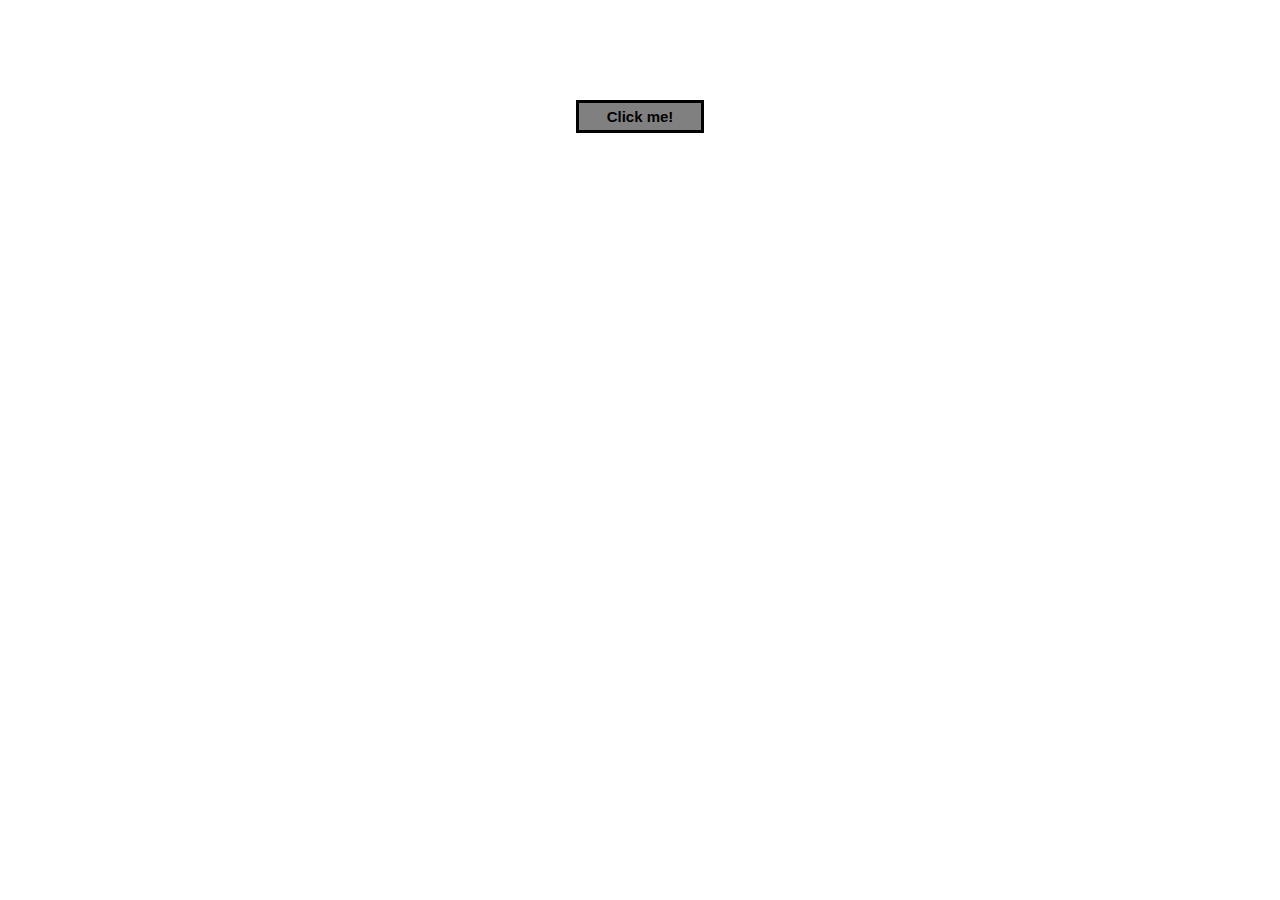
==== index.html @ 18b00fdc "First commit" ====
<!DOCTYPE html>
<html>
	<head>
		<title>Test FED</title>
		<meta charset="UTF-8">
		<meta name="viewport" content="width=device-width, initial-scale=1.0">

		<link rel="stylesheet" href="./style.css">
	</head>
	<body>
		<main>
			<div class="btn-container">
				<button class='btn-01' type="button">Click me!</button>
			</div>
		</main>
	<script type="module" src="./js/run.js"></script>
	</body>
</html>
---- style.css ----
* {
	box-sizing: border-box;
}

body {
	width: 100%;
	height: 100vh;
	margin: 0;
}

.btn-container {
	width: 10vw;
	margin: auto;
}

.btn-01 {
	width: 100%;
	margin: 100px auto 0 auto;
	padding: 5px;
	color: black;
	background-color: grey;
	font-size: 15px;
	font-weight: 700;
	border: 3px solid black;
}

.btn-01:hover {
	cursor: pointer;
	background-color: lightgray;
	border: 2px solid darkgray;
}
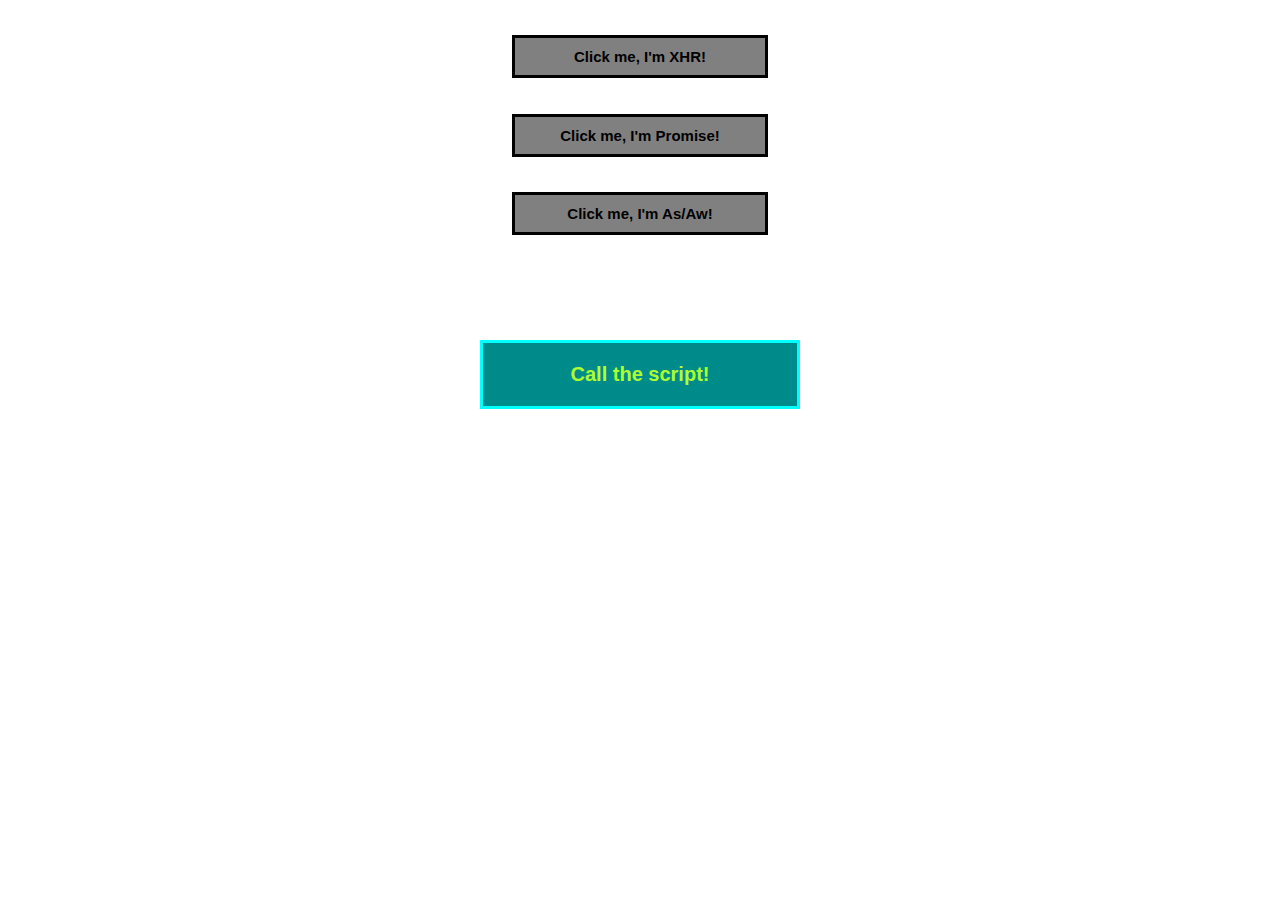
==== commit 0ef55267: "callback" ====
--- a/index.html
+++ b/index.html
@@ -9,9 +9,14 @@
 	</head>
 	<body>
 		<main>
-			<div class="btn-container">
-				<button class='btn-01' type="button">Click me!</button>
-			</div>
+			<section class="btn-container">
+				<button class='btn btn-01' type="button">Click me, I'm XHR!</button>
+				<button class='btn btn-02' type="button">Click me, I'm Promise!</button>
+				<button class='btn btn-03' type="button">Click me, I'm As/Aw!</button>
+			</section>
+			<section class="script-gen-container">
+				<button class="btn-gen" type="button">Call the script!</div>
+			</section>
 		</main>
 	<script type="module" src="./js/run.js"></script>
 	</body>
--- a/style.css
+++ b/style.css
@@ -8,15 +8,23 @@
 	margin: 0;
 }
 
-.btn-container {
-	width: 10vw;
-	margin: auto;
+button:hover {
+	cursor: pointer;
 }
 
-.btn-01 {
+.btn-container {
+	width: 20vw;
+	min-height: 30vh;
+	margin: auto;
+	display: flex;
+	flex-direction: column;
+	justify-content: space-evenly;
+}
+
+.btn {
 	width: 100%;
-	margin: 100px auto 0 auto;
-	padding: 5px;
+	/*margin: 100px auto 0 auto;*/
+	padding: 10px;
 	color: black;
 	background-color: grey;
 	font-size: 15px;
@@ -24,8 +32,32 @@
 	border: 3px solid black;
 }
 
-.btn-01:hover {
-	cursor: pointer;
+.btn:hover {
 	background-color: lightgray;
 	border: 2px solid darkgray;
+}
+
+.my-big-image {
+	margin: 30px 0;
+}
+
+.script-gen-container {
+	width: 50%;
+	margin: 70px auto 0 auto;
+	text-align: center;
+
+}
+.btn-gen {
+	width: 50%;
+	padding: 20px 0;
+	font-size: 20px;
+	font-weight: 700;
+	color: greenyellow;
+	background-color: darkcyan;
+	border: 3px solid cyan;	
+}
+.btn-gen:hover {
+	color: darkgreen;
+	background-color: white;
+	border-color: darkcyan;
 }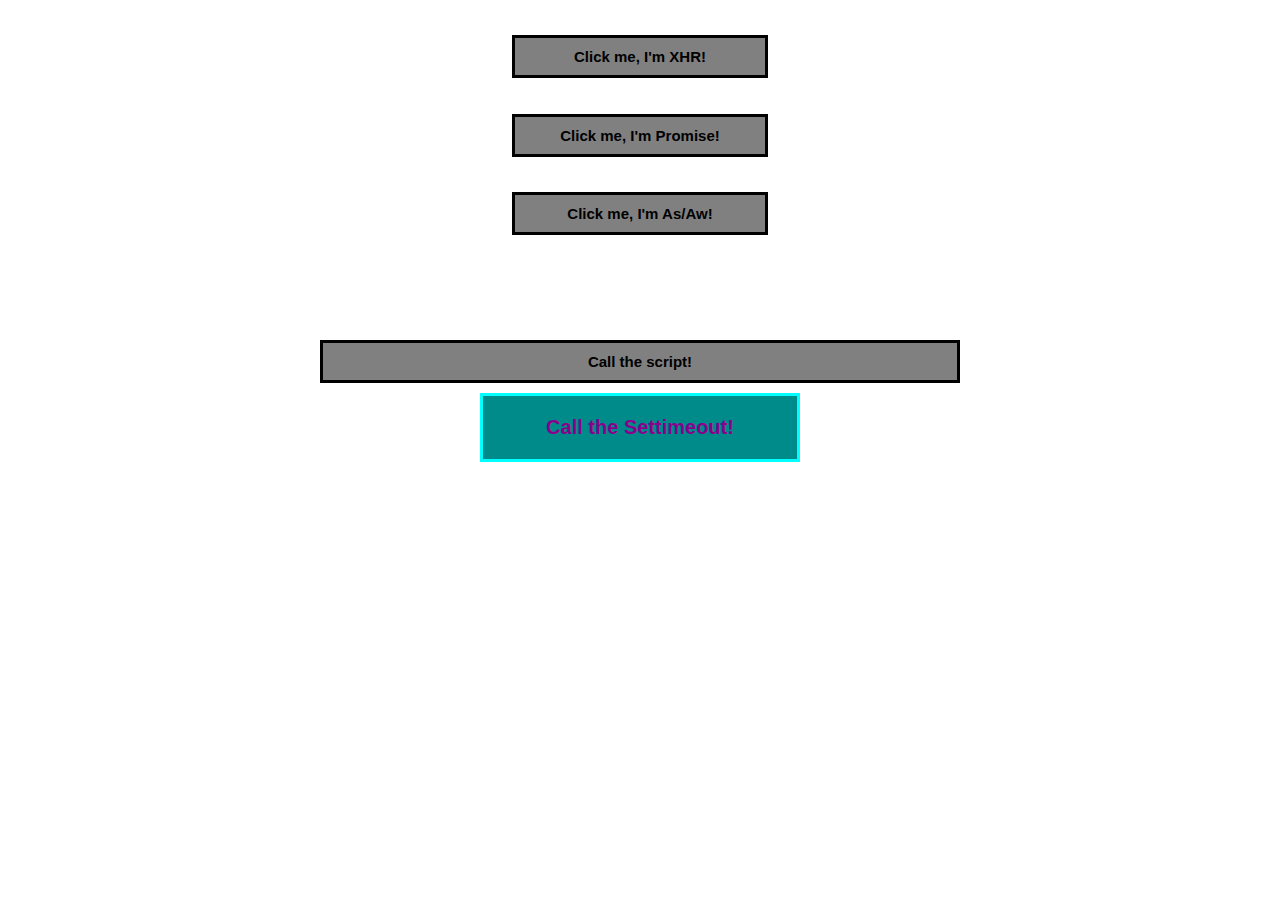
==== commit 47633819: "commit" ====
--- a/index.html
+++ b/index.html
@@ -14,8 +14,9 @@
 				<button class='btn btn-02' type="button">Click me, I'm Promise!</button>
 				<button class='btn btn-03' type="button">Click me, I'm As/Aw!</button>
 			</section>
-			<section class="script-gen-container">
-				<button class="btn-gen" type="button">Call the script!</div>
+			<section class="script-cbpro-container">
+				<button class="btn cbpro btn-cbpro-01" type="button">Call the script!</div>
+				<button class="btn-cbpro btn-cbpro-02" type="button">Call the Settimeout!</div>
 			</section>
 		</main>
 	<script type="module" src="./js/run.js"></script>
--- a/style.css
+++ b/style.css
@@ -41,13 +41,13 @@
 	margin: 30px 0;
 }
 
-.script-gen-container {
+.script-cbpro-container {
 	width: 50%;
 	margin: 70px auto 0 auto;
 	text-align: center;
 
 }
-.btn-gen {
+.btn-cbpro {
 	width: 50%;
 	padding: 20px 0;
 	font-size: 20px;
@@ -56,8 +56,12 @@
 	background-color: darkcyan;
 	border: 3px solid cyan;	
 }
-.btn-gen:hover {
+.btn-cbpro:hover {
 	color: darkgreen;
 	background-color: white;
 	border-color: darkcyan;
+}
+.btn-cbpro-02 {
+	color: darkmagenta;
+	margin-top: 10px;
 }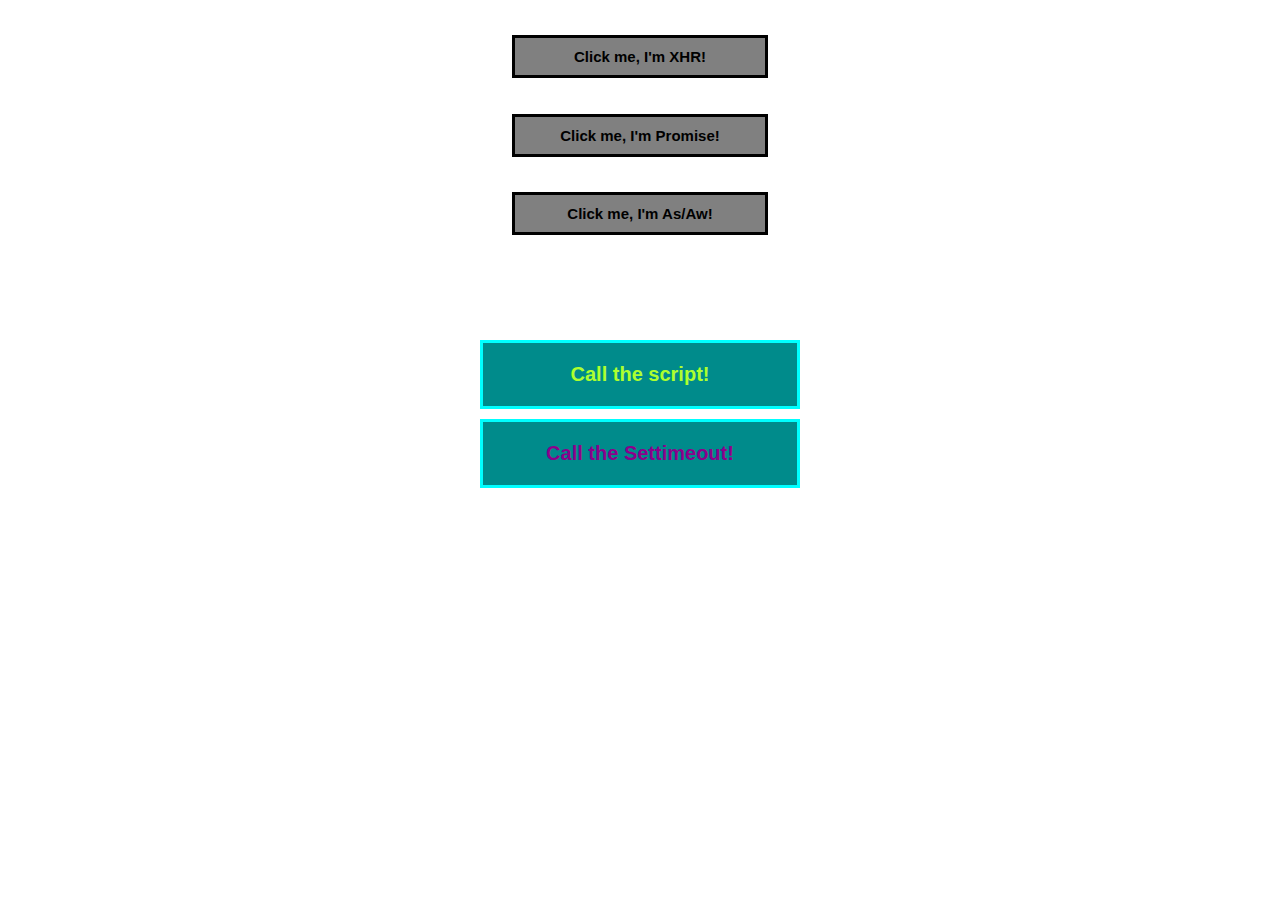
==== commit 39844be1: "Callback and promise" ====
--- a/index.html
+++ b/index.html
@@ -15,7 +15,7 @@
 				<button class='btn btn-03' type="button">Click me, I'm As/Aw!</button>
 			</section>
 			<section class="script-cbpro-container">
-				<button class="btn cbpro btn-cbpro-01" type="button">Call the script!</div>
+				<button class="btn-cbpro btn-cbpro-01" type="button">Call the script!</div>
 				<button class="btn-cbpro btn-cbpro-02" type="button">Call the Settimeout!</div>
 			</section>
 		</main>
--- a/style.css
+++ b/style.css
@@ -44,10 +44,12 @@
 .script-cbpro-container {
 	width: 50%;
 	margin: 70px auto 0 auto;
-	text-align: center;
+	/*text-align: center;*/ /*Button is 'inline' by default and it's not affected by margins*/
 
 }
 .btn-cbpro {
+	display: block;
+	margin: auto;
 	width: 50%;
 	padding: 20px 0;
 	font-size: 20px;
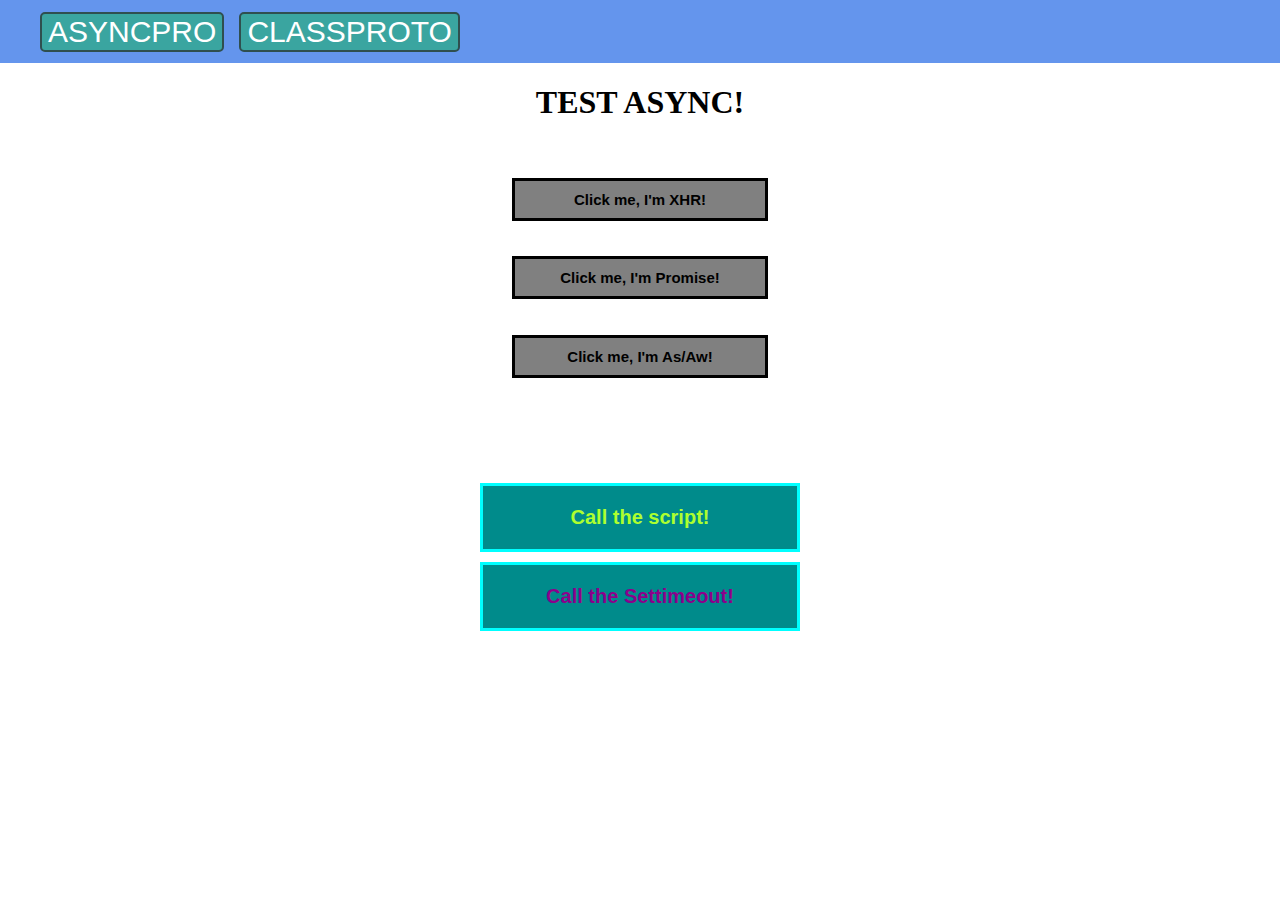
==== commit 9c0627ef: "constproto section" ====
--- a/index.html
+++ b/index.html
@@ -1,24 +1,31 @@
 <!DOCTYPE html>
 <html>
-	<head>
-		<title>Test FED</title>
-		<meta charset="UTF-8">
-		<meta name="viewport" content="width=device-width, initial-scale=1.0">
 
-		<link rel="stylesheet" href="./style.css">
-	</head>
-	<body>
-		<main>
-			<section class="btn-container">
-				<button class='btn btn-01' type="button">Click me, I'm XHR!</button>
-				<button class='btn btn-02' type="button">Click me, I'm Promise!</button>
-				<button class='btn btn-03' type="button">Click me, I'm As/Aw!</button>
-			</section>
-			<section class="script-cbpro-container">
-				<button class="btn-cbpro btn-cbpro-01" type="button">Call the script!</div>
+<head>
+	<title>Test FED</title>
+	<meta charset="UTF-8">
+	<meta name="viewport" content="width=device-width, initial-scale=1.0">
+
+	<link rel="stylesheet" href="/style/style.css">
+	<link rel="stylesheet" href="/style/asyncpro.css">
+</head>
+
+<body>
+	<header>
+	</header>
+	<main>
+		<h1>Test Async!</h1>
+		<section class="btn-container">
+			<button class='btn btn-01' type="button">Click me, I'm XHR!</button>
+			<button class='btn btn-02' type="button">Click me, I'm Promise!</button>
+			<button class='btn btn-03' type="button">Click me, I'm As/Aw!</button>
+		</section>
+		<section class="script-cbpro-container">
+			<button class="btn-cbpro btn-cbpro-01" type="button">Call the script!</div>
 				<button class="btn-cbpro btn-cbpro-02" type="button">Call the Settimeout!</div>
-			</section>
-		</main>
-	<script type="module" src="./js/run.js"></script>
-	</body>
+		</section>
+	</main>
+	<script type="module" src="./js/asyncpro/run.js"></script>
+</body>
+
 </html>--- a/style/style.css
+++ b/style/style.css
@@ -0,0 +1,85 @@
+* {
+    box-sizing: border-box;
+}
+
+body {
+    width: 100%;
+    height: 100vh;
+    margin: 0;
+}
+
+h1 {
+    text-transform: uppercase;
+    text-align: center;
+}
+ul {
+    list-style: none;
+    margin: 0;
+}
+a {
+    text-decoration: none;
+    color: unset;
+}
+button:hover {
+    cursor: pointer;
+}
+
+header {
+    height: 7vh;
+    background-color: cornflowerblue;
+}
+nav {
+    height: 100%;
+}
+
+.navbar {
+    width: 100%;
+    height: 100%;
+}
+.navbar-container {
+    height: 100%;
+    display: flex;
+    justify-content: flex-start;
+    align-items: center;
+}
+.navbar-container li {
+    padding-right: 15px;
+}
+.navbar-container li a {
+    font-size: 30px;
+    font-weight: 500;
+    text-transform: uppercase;
+}
+
+.nav-btn {
+    color: white;
+    background-color: #3aa5a0;
+    border: 2px solid darkslategrey;
+    border-radius: 5px;
+}
+
+.btn-container {
+    width: 20vw;
+    min-height: 30vh;
+    margin: auto;
+    display: flex;
+    flex-direction: column;
+    justify-content: space-evenly;
+}
+
+.btn {
+    width: 100%;
+    /*margin: 100px auto 0 auto;*/
+    padding: 10px;
+    color: black;
+    background-color: grey;
+    font-size: 15px;
+    font-weight: 700;
+    border: 3px solid black;
+}
+
+.btn:hover {
+    background-color: lightgray;
+    border: 2px solid darkgray;
+}
+
--- a/style/asyncpro.css
+++ b/style/asyncpro.css
@@ -0,0 +1,29 @@
+.my-big-image {
+    margin: 30px 0;
+}
+
+.script-cbpro-container {
+    width: 50%;
+    margin: 70px auto 0 auto;
+    /*text-align: center;*/ /*Button is 'inline' by default and it's not affected by margins*/
+}
+.btn-cbpro {
+    display: block;
+    margin: auto;
+    width: 50%;
+    padding: 20px 0;
+    font-size: 20px;
+    font-weight: 700;
+    color: greenyellow;
+    background-color: darkcyan;
+    border: 3px solid cyan;
+}
+.btn-cbpro:hover {
+    color: darkgreen;
+    background-color: white;
+    border-color: darkcyan;
+}
+.btn-cbpro-02 {
+    color: darkmagenta;
+    margin-top: 10px;
+}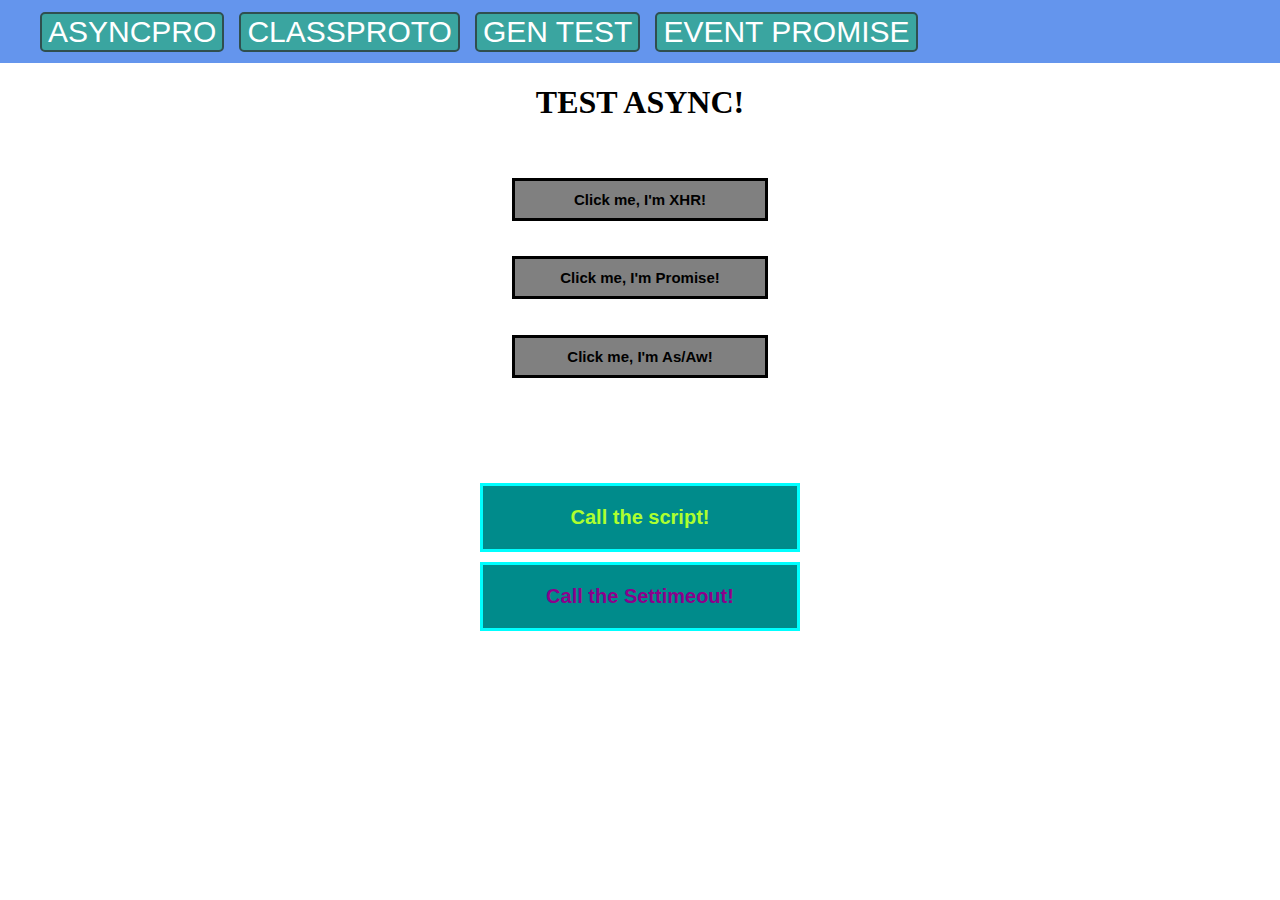
==== commit 5c6712c1: "Added asyncpro section" ====
--- a/index.html
+++ b/index.html
@@ -25,7 +25,8 @@
 				<button class="btn-cbpro btn-cbpro-02" type="button">Call the Settimeout!</div>
 		</section>
 	</main>
-	<script type="module" src="./js/asyncpro/run.js"></script>
+	<script type="module" src="/js/index.js"></script>
+	<script type="module" src="/js/asyncpro/run.js"></script>
 </body>
 
 </html>--- a/style/style.css
+++ b/style/style.css
@@ -1,85 +1,94 @@
 * {
-    box-sizing: border-box;
+  box-sizing: border-box;
 }
 
 body {
-    width: 100%;
-    height: 100vh;
-    margin: 0;
+  width: 100%;
+  height: 100vh;
+  margin: 0;
 }
 
 h1 {
-    text-transform: uppercase;
-    text-align: center;
+  text-transform: uppercase;
+  text-align: center;
 }
+
 ul {
-    list-style: none;
-    margin: 0;
+  list-style: none;
+  margin: 0;
 }
+
 a {
-    text-decoration: none;
-    color: unset;
+  text-decoration: none;
+  color: unset;
 }
+
 button:hover {
-    cursor: pointer;
+  cursor: pointer;
 }
 
 header {
-    height: 7vh;
-    background-color: cornflowerblue;
+  height: 7vh;
+  background-color: cornflowerblue;
 }
+
 nav {
-    height: 100%;
+  height: 100%;
 }
 
 .navbar {
-    width: 100%;
-    height: 100%;
+  width: 100%;
+  height: 100%;
 }
+
 .navbar-container {
-    height: 100%;
-    display: flex;
-    justify-content: flex-start;
-    align-items: center;
+  height: 100%;
+  display: flex;
+  justify-content: flex-start;
+  align-items: center;
 }
+
 .navbar-container li {
-    padding-right: 15px;
+  padding-right: 15px;
 }
+
 .navbar-container li a {
-    font-size: 30px;
-    font-weight: 500;
-    text-transform: uppercase;
+  font-size: 30px;
+  font-weight: 500;
+  text-transform: uppercase;
 }
 
 .nav-btn {
-    color: white;
-    background-color: #3aa5a0;
-    border: 2px solid darkslategrey;
-    border-radius: 5px;
+  color: white;
+  background-color: #3aa5a0;
+  border: 2px solid darkslategrey;
+  border-radius: 5px;
 }
 
 .btn-container {
-    width: 20vw;
-    min-height: 30vh;
-    margin: auto;
-    display: flex;
-    flex-direction: column;
-    justify-content: space-evenly;
+  width: 20vw;
+  min-height: 30vh;
+  margin: auto;
+  display: flex;
+  flex-direction: column;
+  justify-content: space-evenly;
 }
 
 .btn {
-    width: 100%;
-    /*margin: 100px auto 0 auto;*/
-    padding: 10px;
-    color: black;
-    background-color: grey;
-    font-size: 15px;
-    font-weight: 700;
-    border: 3px solid black;
+  width: 100%;
+  /*margin: 100px auto 0 auto;*/
+  padding: 10px;
+  color: black;
+  background-color: grey;
+  font-size: 15px;
+  font-weight: 700;
+  border: 3px solid black;
+  cursor: pointer;
 }
 
 .btn:hover {
-    background-color: lightgray;
-    border: 2px solid darkgray;
+  background-color: lightgray;
+  border: 2px solid darkgray;
 }
 
+/*# sourceMappingURL=style.css.map */
--- a/style/asyncpro.css
+++ b/style/asyncpro.css
@@ -1,29 +1,34 @@
 .my-big-image {
-    margin: 30px 0;
+  margin: 30px 0;
 }
 
 .script-cbpro-container {
-    width: 50%;
-    margin: 70px auto 0 auto;
-    /*text-align: center;*/ /*Button is 'inline' by default and it's not affected by margins*/
+  width: 50%;
+  margin: 70px auto 0 auto;
+  /*text-align: center;*/ /*Button is 'inline' by default and it's not affected by margins*/
 }
+
 .btn-cbpro {
-    display: block;
-    margin: auto;
-    width: 50%;
-    padding: 20px 0;
-    font-size: 20px;
-    font-weight: 700;
-    color: greenyellow;
-    background-color: darkcyan;
-    border: 3px solid cyan;
+  display: block;
+  margin: auto;
+  width: 50%;
+  padding: 20px 0;
+  font-size: 20px;
+  font-weight: 700;
+  color: greenyellow;
+  background-color: darkcyan;
+  border: 3px solid cyan;
 }
+
 .btn-cbpro:hover {
-    color: darkgreen;
-    background-color: white;
-    border-color: darkcyan;
+  color: darkgreen;
+  background-color: white;
+  border-color: darkcyan;
 }
+
 .btn-cbpro-02 {
-    color: darkmagenta;
-    margin-top: 10px;
-}+  color: darkmagenta;
+  margin-top: 10px;
+}
+
+/*# sourceMappingURL=asyncpro.css.map */
